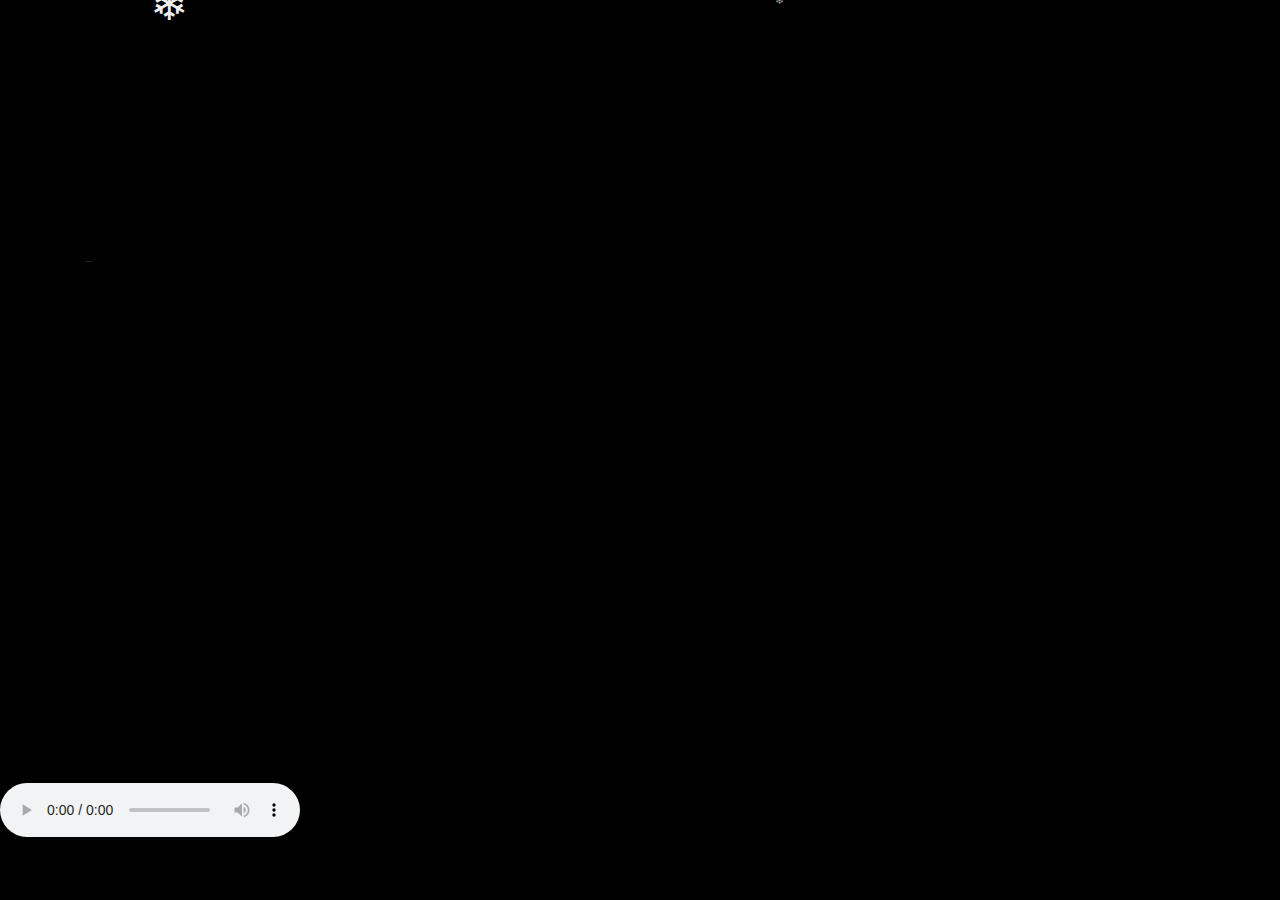
==== lovesnowdearling/index.html @ f0ed0b0f "sakura" ====
﻿<!DOCTYPE HTML>
<html xmlns="http://www.w3.org/1999/xhtml" xml:lang="en" lang="en">
<head>
	<title>送给亲爱的陶陶</title>
	<meta http-equiv="Content-Type" content="text/html; charset=utf-8">
	<style type="text/css">
		@font-face {
			font-family: digit;
			src: url('digital-7_mono.ttf') format("truetype");
		}
	</style>
<meta name="keywords" content="" />
<meta name="description" content="" />	<link href="css/default.css" type="text/css" rel="stylesheet">
	<script type="text/javascript" src="js/jquery.js"></script>
	<script type="text/javascript" src="js/garden.js"></script>
    <script type="text/javascript" src="js/functions.js"></script>

	<script type="text/javascript" src="js/jq.snow.js"></script>
</head>

<body>
<!--下面是调用方法和参数说明-->
	<script>
	$(function(){
		$.fn.snow({
			minSize: 5,		//雪花的最小尺寸
			maxSize: 50, 	//雪花的最大尺寸
			newOn: 150		//雪花出现的频率 这个数值越小雪花越多
		});
	});
	</script>
	<div id="mainDiv">
		<div id="content">
			<div id="code">
        <span class="space"/><span class="comments">*かわいい陶ちゃんにあげます。</span><br />
        <span class="space"/><span class="comments">*これから日本での日々が苦であれ甘いか、悲しいか喜びであろうと。 </span><br />
        <span class="space"/><span class="comments">*いつまでもそばにいるわけにはいかないが、心から幸せになって楽しんでほしい。</span><br />
        <span class="space"/><span class="comments">*本当に喜んであなたを知っています。</span><br />
        <span class="space"/><span class="comments">*あなたが大好きなブラックウサギさんです。</span><br />


			</div>
			<div id="loveHeart">
				<canvas id="garden"></canvas>
				<div id="words">
					<div id="messages">
						        この見知らぬ国と出会って、もう：
					<a href="../photo/index.html"><div id="elapseClock"></div></a>
					</div>
					<div id="loveu" >
							<div class="signature">--ウサギ</div>
					</div>
				</div>


				     </div>
				</div>
			</div>
</div>
	<div class="bg1">
		<div class="main">
			<footer style="line-height:20px">
                <div id="copyright">
                     <a href='' target="_blank"></a>
                    <a href="" target="_blank"></a>
                    <a href="" target="_blank"></a>
                </object>
                </div>
		</div>
	</div>
</div>

	<script type="text/javascript">
		var offsetX = $("#loveHeart").width() / 2;
		var offsetY = $("#loveHeart").height() / 2 - 55;
		var together = new Date();
		together.setFullYear(2017, 07, -11);
		together.setHours(00);
		together.setMinutes(0);
		together.setSeconds(0);
		together.setMilliseconds(0);

		if (!document.createElement('canvas').getContext) {
			var msg = document.createElement("div");
			msg.id = "errorMsg";
			msg.innerHTML = "Your browser doesn't support HTML5!<br/>Recommend use Chrome 14+/IE 9+/Firefox 7+/Safari 4+";
			document.body.appendChild(msg);
			$("#code").css("display", "none")
			$("#copyright").css("position", "absolute");
			$("#copyright").css("bottom", "10px");
		    document.execCommand("stop");
		} else {
			setTimeout(function () {
				startHeartAnimation();
			}, 5000);

			timeElapse(together);
			setInterval(function () {
				timeElapse(together);
			}, 500);

			adjustCodePosition();
			$("#code").typewriter();
		}
	</script>
	<audio controls="controls" autoplay="autoplay">
       <source src="Lemon.mp3" type="audio/mpeg" />
    </audio>
</body>
</html>
---- lovesnowdearling/css/default.css ----
body{margin:0;padding:0;background:#000;font-size:12px;overflow:auto}#mainDiv{width:100%;height:100%}#loveHeart{float:left;width:670px;height:625px}#garden{width:100%;height:100%}#elapseClock{text-align:right;font-size:18px;margin-top:10px;margin-bottom:10px}#words{font-family:"sans-serif";width:500px;font-size:24px;color:#666}#messages{display:none}#elapseClock .digit{font-family:"digit";font-size:36px}#loveu{padding:5px;font-size:22px;margin-top:80px;margin-right:120px;text-align:right;display:none}#loveu .signature{margin-top:10px;font-size:20px;font-style:italic}#clickSound{display:none}#code{float:left;width:440px;height:400px;color:#333;font-family:"Consolas","Monaco","Bitstream Vera Sans Mono","Courier New","sans-serif";font-size:12px}#code .string{color:#2a36ff}#code .keyword{color:#7f0055;font-weight:bold}#code .placeholder{margin-left:15px}#code .space{margin-left:7px}#code .comments{color:#3f7f5f; font-size: 18px;}#copyright{margin-top:20px;text-align:center;width:100%;color:#666}#errorMsg{width:100%;text-align:center;font-size:24px;position:absolute;top:100px;left:0}#copyright a{color:#666}
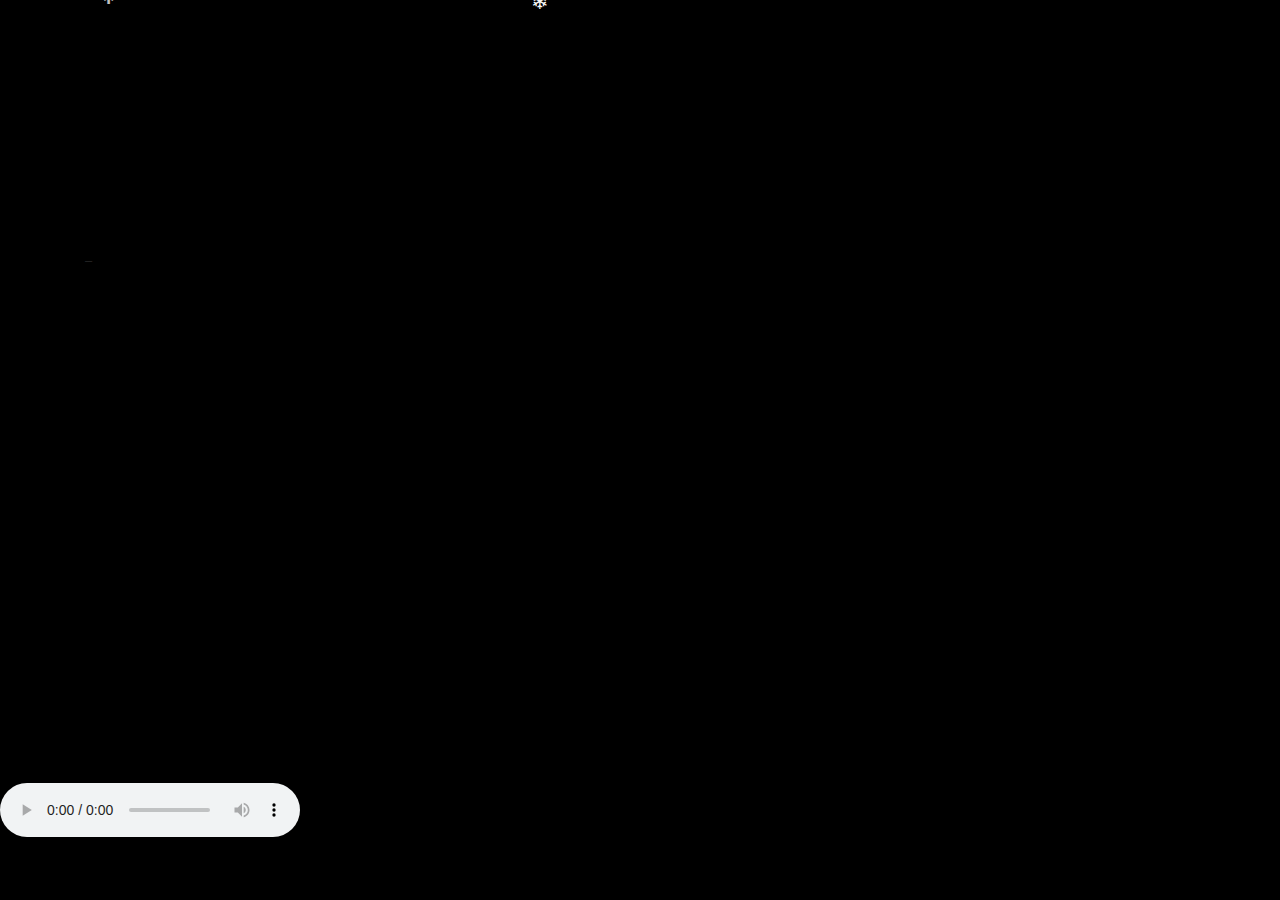
==== commit 68973e21: "最后改动" ====
--- a/lovesnowdearling/index.html
+++ b/lovesnowdearling/index.html
@@ -1,7 +1,7 @@
 ﻿<!DOCTYPE HTML>
 <html xmlns="http://www.w3.org/1999/xhtml" xml:lang="en" lang="en">
 <head>
-	<title>送给亲爱的陶陶</title>
+	<title>送给亲爱的达令</title>
 	<meta http-equiv="Content-Type" content="text/html; charset=utf-8">
 	<style type="text/css">
 		@font-face {
@@ -32,11 +32,11 @@
 	<div id="mainDiv">
 		<div id="content">
 			<div id="code">
-        <span class="space"/><span class="comments">*かわいい陶ちゃんにあげます。</span><br />
+        <span class="space"/><span class="comments">*大好きなあなたにあげます。</span><br />
         <span class="space"/><span class="comments">*これから日本での日々が苦であれ甘いか、悲しいか喜びであろうと。 </span><br />
         <span class="space"/><span class="comments">*いつまでもそばにいるわけにはいかないが、心から幸せになって楽しんでほしい。</span><br />
         <span class="space"/><span class="comments">*本当に喜んであなたを知っています。</span><br />
-        <span class="space"/><span class="comments">*あなたが大好きなブラックウサギさんです。</span><br />
+        <span class="space"/><span class="comments">*あなたが大好きな赤ちゃんさんです。</span><br />
 
 
 			</div>
@@ -44,11 +44,11 @@
 				<canvas id="garden"></canvas>
 				<div id="words">
 					<div id="messages">
-						        この見知らぬ国と出会って、もう：
-					<a href="../photo/index.html"><div id="elapseClock"></div></a>
+						        会うまで、まだ：
+					<a href="../photo/indexdear.html"><div id="elapseClock"></div></a>
 					</div>
 					<div id="loveu" >
-							<div class="signature">--ウサギ</div>
+							<div class="signature">赤ちゃんさん</div>
 					</div>
 				</div>
 
@@ -74,7 +74,7 @@
 		var offsetX = $("#loveHeart").width() / 2;
 		var offsetY = $("#loveHeart").height() / 2 - 55;
 		var together = new Date();
-		together.setFullYear(2017, 07, -11);
+		together.setFullYear(2020, 02, -11);
 		together.setHours(00);
 		together.setMinutes(0);
 		together.setSeconds(0);
